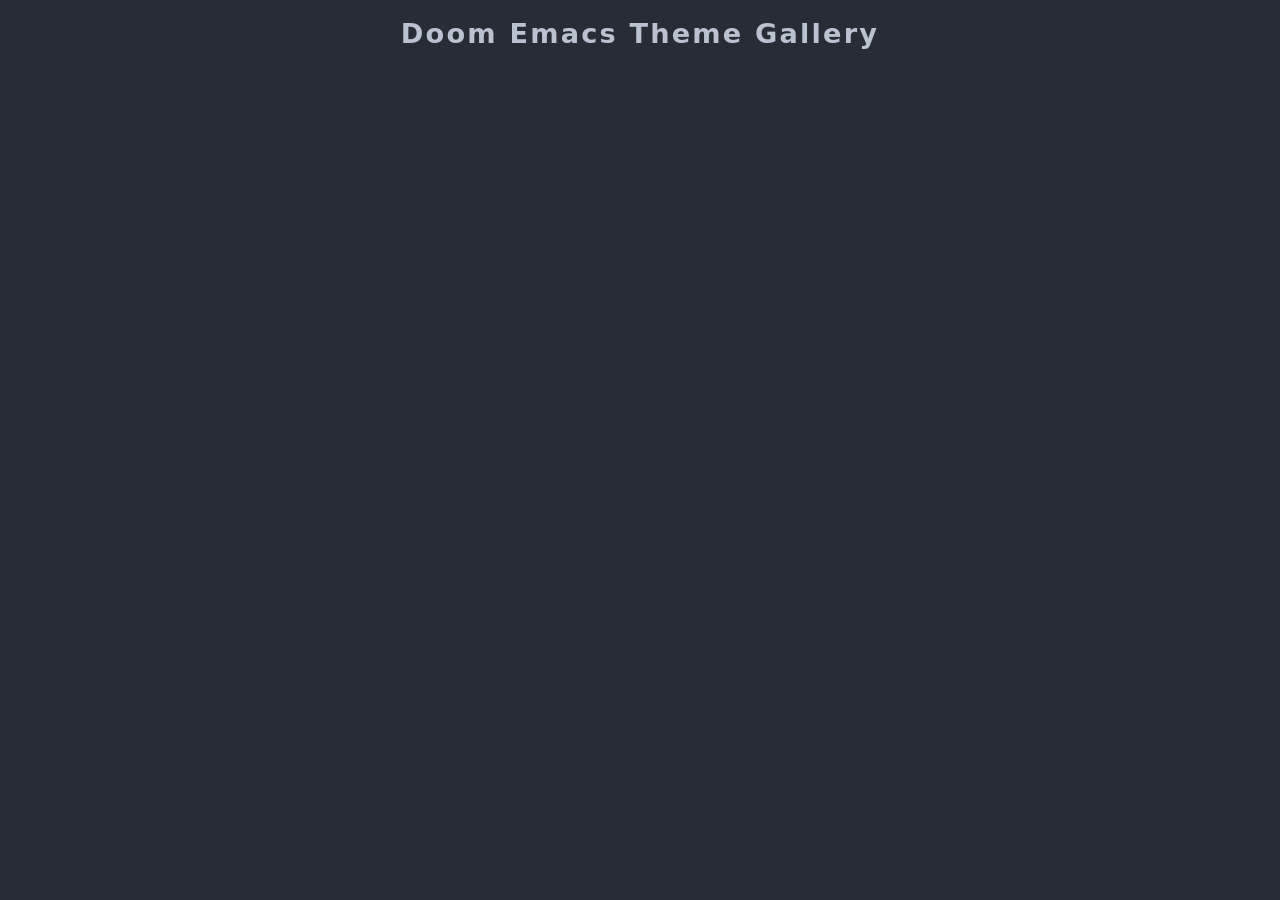
==== theme-gallery/theme-gallery.html @ 3afc1023 "Fix theme persistence, package checks, Org workflow, and sidebars This update fixes several issues i" ====
<!DOCTYPE html>
<html lang="en">
<head>
  <meta charset="UTF-8">
  <meta name="viewport" content="width=device-width, initial-scale=1.0">
  <title>Doom Emacs Theme Gallery</title>
  <style>

body { background: #282c34; color: #bbc2cf; margin: 0; font-family: system-ui,sans-serif; }
.gallery { display: grid; grid-template-columns: repeat(auto-fit, minmax(180px, 1fr)); gap: 32px; padding: 2em; }
.theme-thumb { background-size: cover; background-position: center; width: 180px; height: 110px; margin: 0 auto 0.4em auto; border-radius: 10px; box-shadow: 0 2px 8px #0005; border: 2px solid #21242b; cursor: pointer; transition: border 0.2s, box-shadow 0.2s; }
.theme-thumb:hover { border-color: #51afef; box-shadow: 0 4px 20px #51afef80; }
.theme-name { text-align: center; font-size: 1em; font-family: monospace; }
@media (max-width: 700px) { .gallery { grid-template-columns: repeat(auto-fit, minmax(120px, 1fr)); } .theme-thumb { width: 110px; height: 72px; } }

</style>
</head>
<body>
  <h1 style="text-align:center;font-size:1.7em;letter-spacing:0.08em">Doom Emacs Theme Gallery</h1>
  <div class="gallery">
</div>
<script>
function switchTheme(themeName) {
  fetch('/my-theme-gallery/' + encodeURIComponent(themeName)).then(r=>r.text());
}
document.querySelectorAll('.theme-thumb').forEach(function(div) {
  div.addEventListener('click', function() {
    switchTheme(this.dataset.theme);
  });
});
</script>
</body></html>
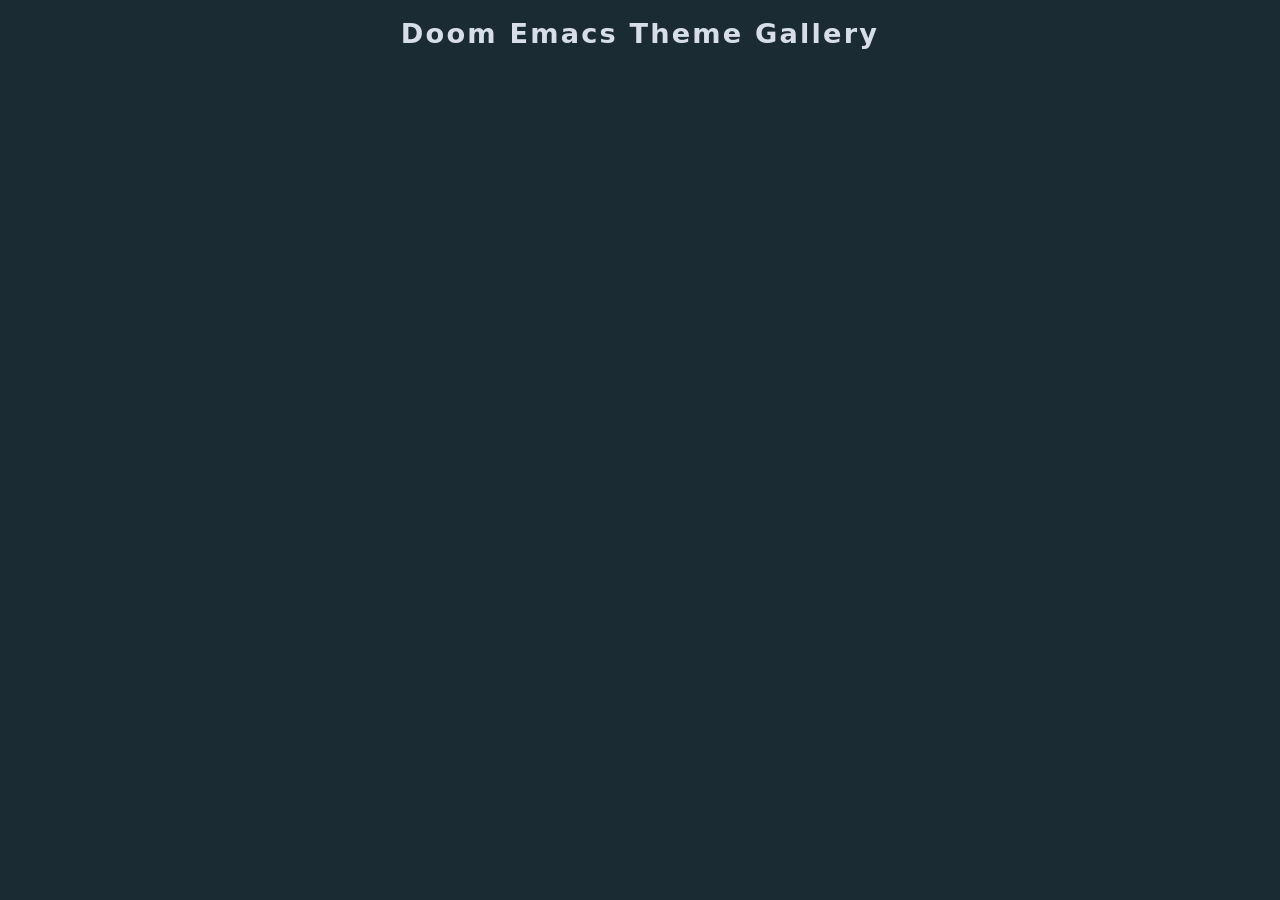
==== commit 6c04f1b3: "Fix tabs, agenda bindings, and theme cleanup Enable Centaur Tabs bindings across Evil/Emacs states. " ====
--- a/theme-gallery/theme-gallery.html
+++ b/theme-gallery/theme-gallery.html
@@ -6,10 +6,10 @@
   <title>Doom Emacs Theme Gallery</title>
   <style>
 
-body { background: #282c34; color: #bbc2cf; margin: 0; font-family: system-ui,sans-serif; }
+body { background: #1B2B34; color: #D8DEE9; margin: 0; font-family: system-ui,sans-serif; }
 .gallery { display: grid; grid-template-columns: repeat(auto-fit, minmax(180px, 1fr)); gap: 32px; padding: 2em; }
-.theme-thumb { background-size: cover; background-position: center; width: 180px; height: 110px; margin: 0 auto 0.4em auto; border-radius: 10px; box-shadow: 0 2px 8px #0005; border: 2px solid #21242b; cursor: pointer; transition: border 0.2s, box-shadow 0.2s; }
-.theme-thumb:hover { border-color: #51afef; box-shadow: 0 4px 20px #51afef80; }
+.theme-thumb { background-size: cover; background-position: center; width: 180px; height: 110px; margin: 0 auto 0.4em auto; border-radius: 10px; box-shadow: 0 2px 8px #0005; border: 2px solid #14232D; cursor: pointer; transition: border 0.2s, box-shadow 0.2s; }
+.theme-thumb:hover { border-color: #C594C5; box-shadow: 0 4px 20px #C594C580; }
 .theme-name { text-align: center; font-size: 1em; font-family: monospace; }
 @media (max-width: 700px) { .gallery { grid-template-columns: repeat(auto-fit, minmax(120px, 1fr)); } .theme-thumb { width: 110px; height: 72px; } }
 
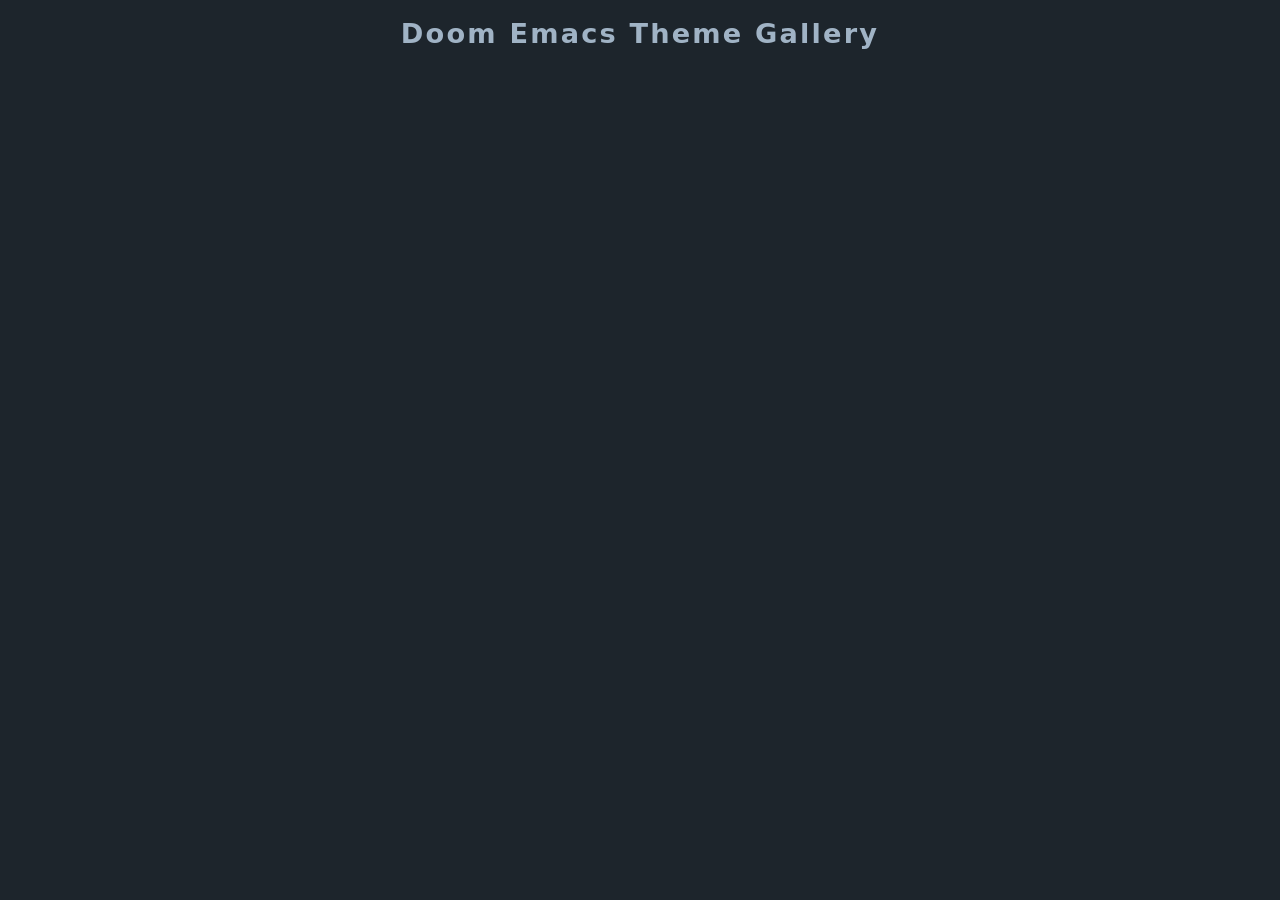
==== commit 83bc10fc: "WIP: snapshot Doom config before hardening audit" ====
--- a/theme-gallery/theme-gallery.html
+++ b/theme-gallery/theme-gallery.html
@@ -6,10 +6,10 @@
   <title>Doom Emacs Theme Gallery</title>
   <style>
 
-body { background: #1B2B34; color: #D8DEE9; margin: 0; font-family: system-ui,sans-serif; }
+body { background: #1D252C; color: #A0B3C5; margin: 0; font-family: system-ui,sans-serif; }
 .gallery { display: grid; grid-template-columns: repeat(auto-fit, minmax(180px, 1fr)); gap: 32px; padding: 2em; }
-.theme-thumb { background-size: cover; background-position: center; width: 180px; height: 110px; margin: 0 auto 0.4em auto; border-radius: 10px; box-shadow: 0 2px 8px #0005; border: 2px solid #14232D; cursor: pointer; transition: border 0.2s, box-shadow 0.2s; }
-.theme-thumb:hover { border-color: #C594C5; box-shadow: 0 4px 20px #C594C580; }
+.theme-thumb { background-size: cover; background-position: center; width: 180px; height: 110px; margin: 0 auto 0.4em auto; border-radius: 10px; box-shadow: 0 2px 8px #0005; border: 2px solid #1D252C; cursor: pointer; transition: border 0.2s, box-shadow 0.2s; }
+.theme-thumb:hover { border-color: #5EC4FF; box-shadow: 0 4px 20px #5EC4FF80; }
 .theme-name { text-align: center; font-size: 1em; font-family: monospace; }
 @media (max-width: 700px) { .gallery { grid-template-columns: repeat(auto-fit, minmax(120px, 1fr)); } .theme-thumb { width: 110px; height: 72px; } }
 
